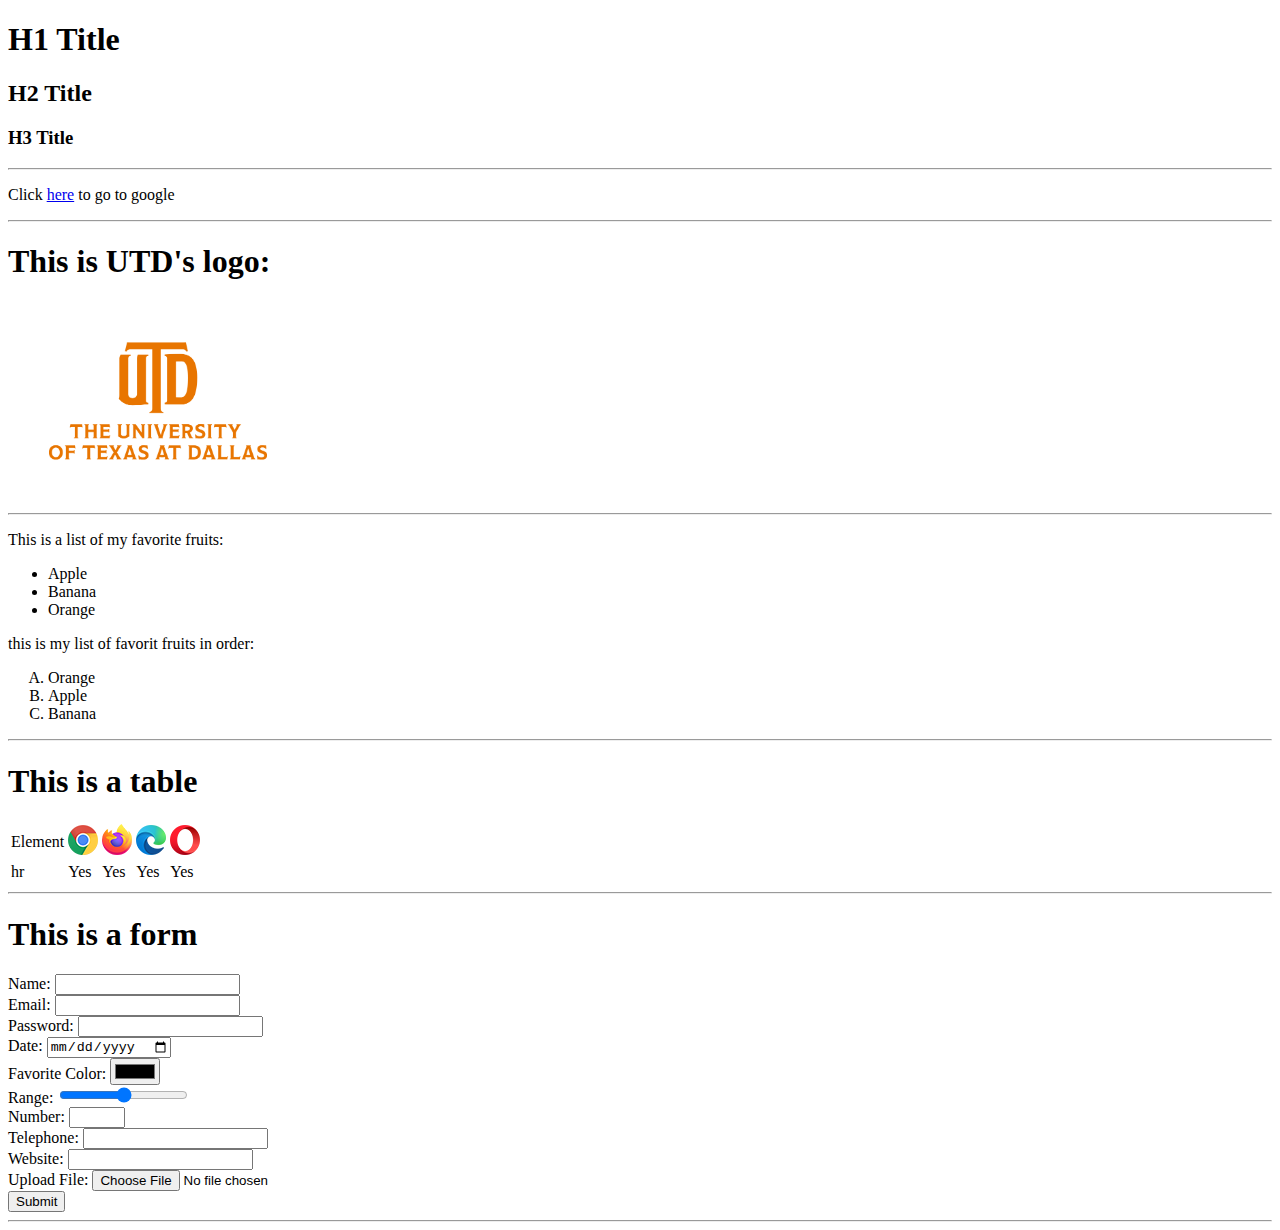
==== index.html @ ea7d3dc5 "html basics files end of exercise" ====
<!DOCTYPE html>
<html lang="en">

<head>
    <meta charset="UTF-8">
    <meta name="viewport" content="width=device-width, initial-scale=1.0">
    <title>My First Webpage</title>
</head>

<body>
    <!-- headers -->
    <section>
        <h1>H1 Title</h1>
        <h2>H2 Title</h2>
        <h3>H3 Title</h3>
    </section>
    <hr>
    <!-- hyperlinks -->
    <section>
        <p>Click <a href="http://www.google.com" target="_blank">here</a> to go to google</p>
    </section>
    <hr>
    <!-- images -->
    <section>
        <h1>This is UTD's logo:</h1>
        <a href="utd-logo.jpg" download>
            <img width="300px" height="200px" src="img/utd-logo.jpg">
        </a>
    </section>
    <hr>
    <!-- lists -->
    <section>
        <p>This is a list of my favorite fruits:</p>
        <menu>
            <li>Apple</li>
            <li>Banana</li>
            <li>Orange</li>
        </menu>
        <p>this is my list of favorit fruits in order:</p>
        <ol type="A">
            <li>Orange</li>
            <li>Apple</li>
            <li>Banana</li>
        </ol>
    </section>
    <hr>
    <!-- tables -->
    <section>
        <h1>This is a table</h1>
        <table>
            <tr>
                <td>Element</td>
                <td><img src="img/compatible_chrome.png"></td>
                <td><img src="img/compatible_firefox.png"></td>
                <td><img src="img/compatible_edge.png"></td>
                <td><img src="img/compatible_opera.png"></td>
            </tr>
            <tr>
                <td>hr</td>
                <td>Yes</td>
                <td>Yes</td>
                <td>Yes</td>
                <td>Yes</td>
            </tr>
        </table>
    </section>
    <hr>
    <!-- forms -->
    <section>
        <h1>This is a form</h1>
        <form action="form.php" method="post">
            <label for="name">Name:</label>
            <input type="text" id="name" name="name" required>
            <br>
            <label for="email">Email:</label>
            <input type="email" id="email" name="email" required>
            <br>
            <label for="password">Password:</label>
            <input type="password" id="password" name="password" required>
            <br>
            <label for="date">Date:</label>
            <input type="date" id="date" name="date">
            <br>
            <label for="color">Favorite Color:</label>
            <input type="color" id="color" name="color">
            <br>
            <label for="range">Range:</label>
            <input type="range" id="range" name="range" min="0" max="100">
            <br>
            <label for="number">Number:</label>
            <input type="number" id="number" name="number" min="1" max="10">
            <br>
            <label for="tel">Telephone:</label>
            <input type="tel" id="tel" name="tel">
            <br>
            <label for="url">Website:</label>
            <input type="url" id="url" name="url">
            <br>
            <label for="file">Upload File:</label>
            <input type="file" id="file" name="file">
            <br>
            <input type="submit" value="Submit">
        </form>
    </section>
    <hr>
</body>

</html>
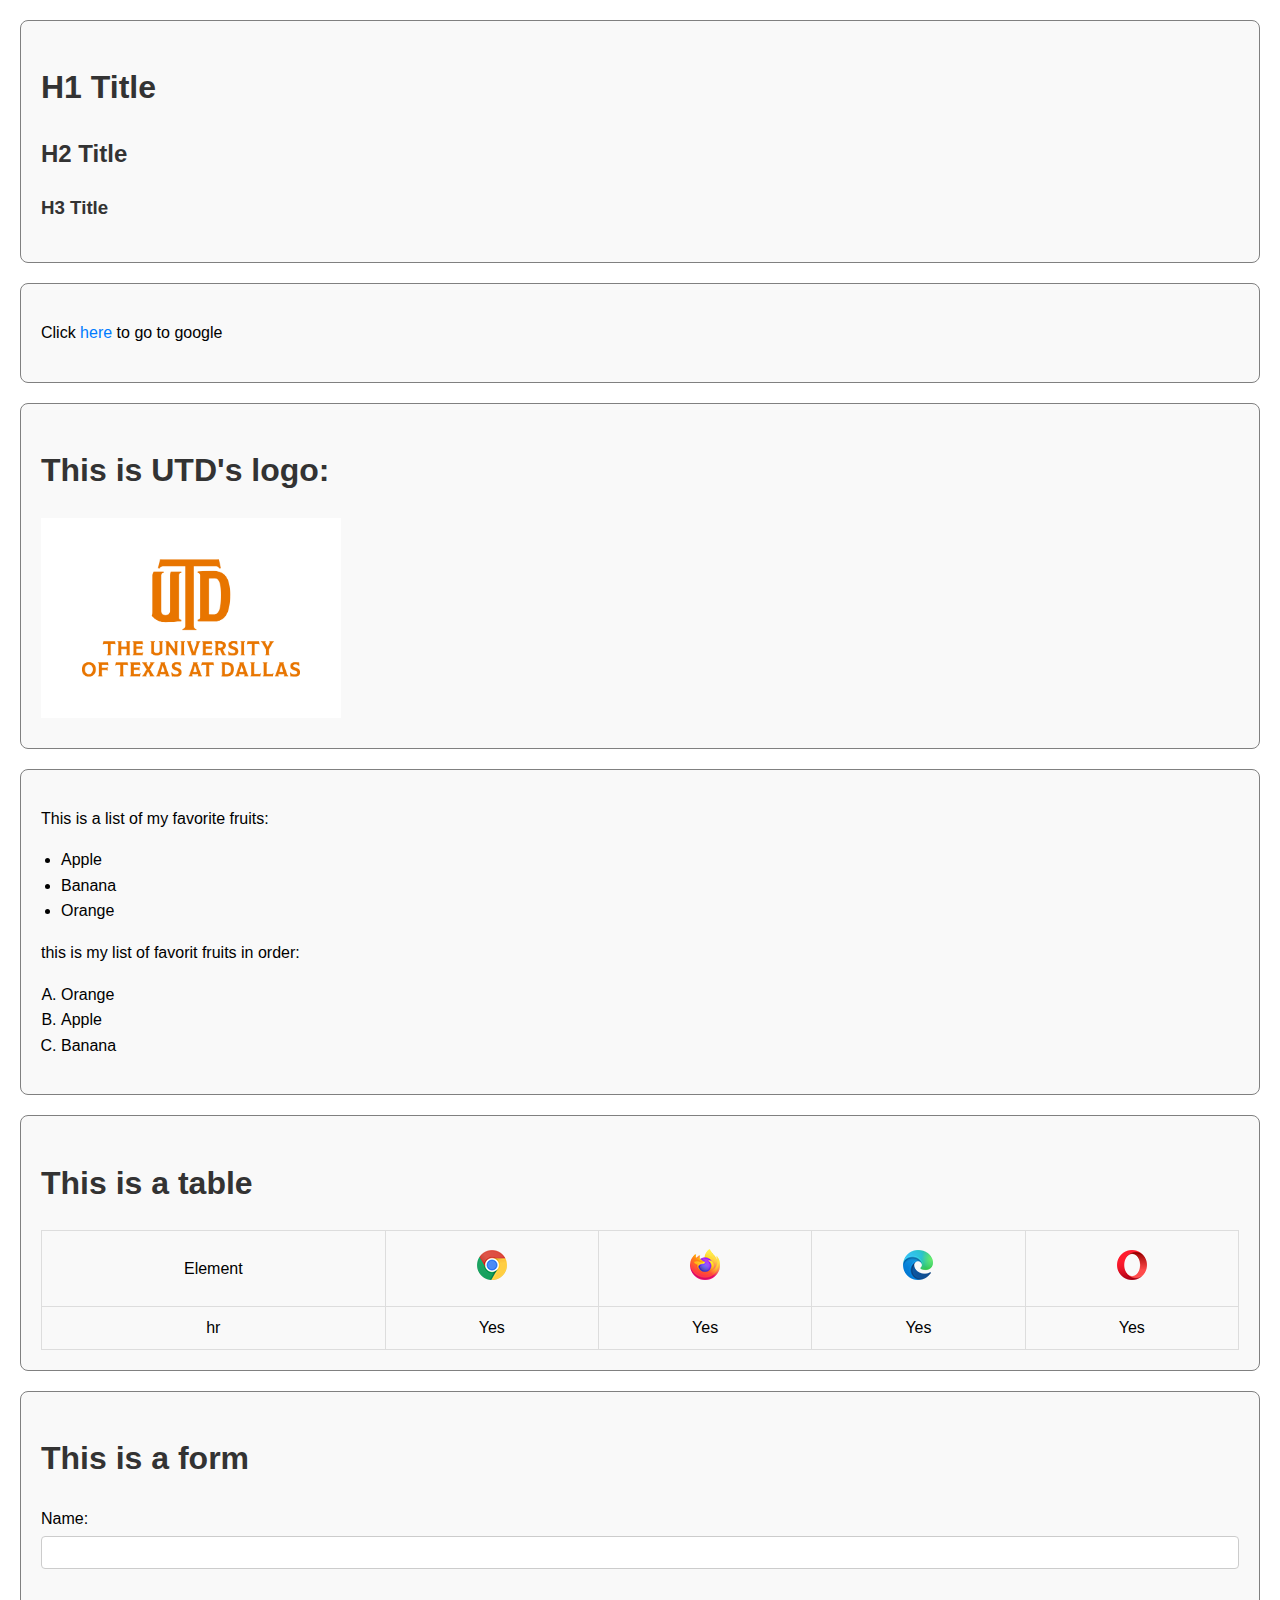
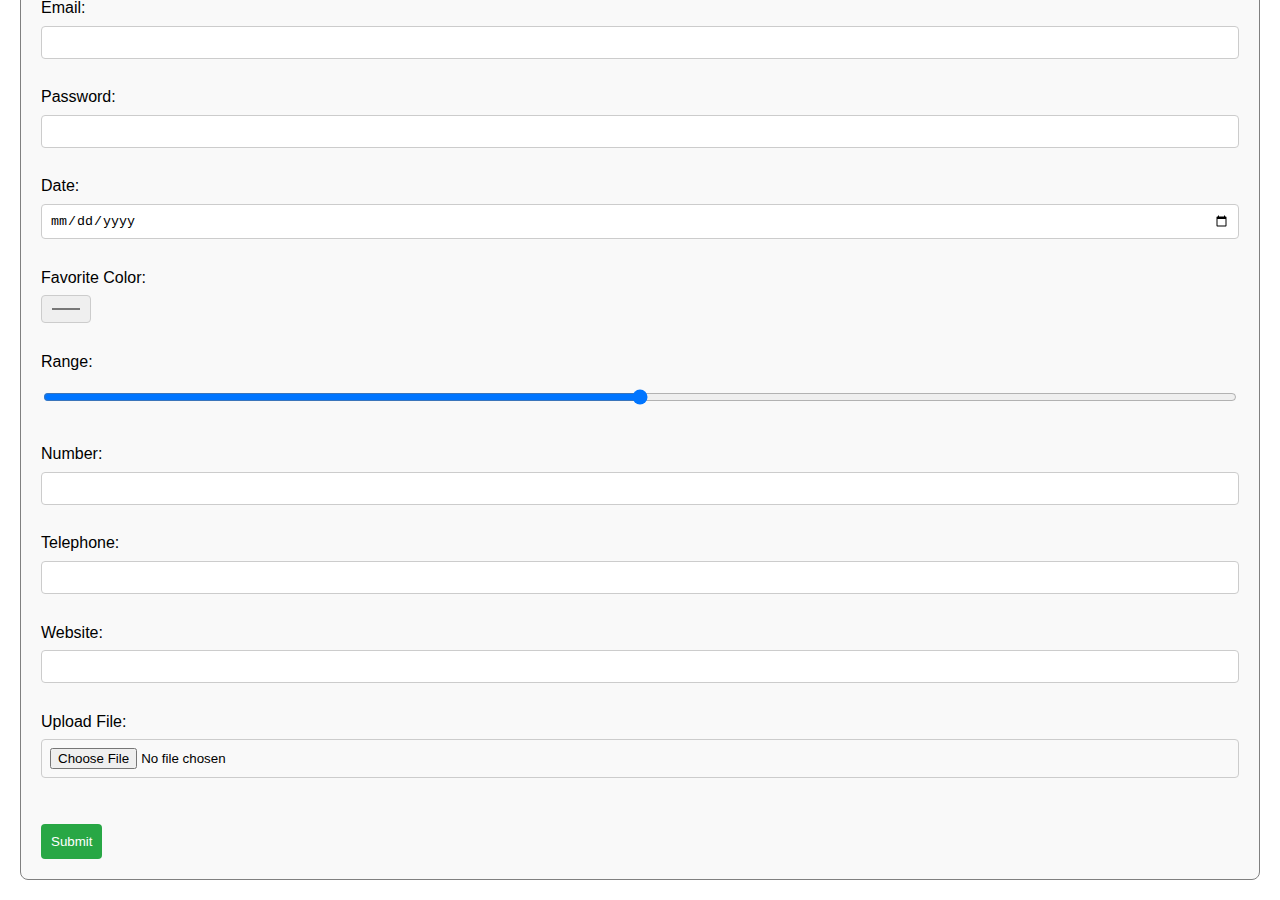
==== commit ad400603: "end files for the css intro" ====
--- a/index.html
+++ b/index.html
@@ -5,6 +5,7 @@
     <meta charset="UTF-8">
     <meta name="viewport" content="width=device-width, initial-scale=1.0">
     <title>My First Webpage</title>
+    <link rel="stylesheet" href="styles.css">
 </head>
 
 <body>
@@ -14,12 +15,10 @@
         <h2>H2 Title</h2>
         <h3>H3 Title</h3>
     </section>
-    <hr>
     <!-- hyperlinks -->
     <section>
         <p>Click <a href="http://www.google.com" target="_blank">here</a> to go to google</p>
     </section>
-    <hr>
     <!-- images -->
     <section>
         <h1>This is UTD's logo:</h1>
@@ -27,7 +26,6 @@
             <img width="300px" height="200px" src="img/utd-logo.jpg">
         </a>
     </section>
-    <hr>
     <!-- lists -->
     <section>
         <p>This is a list of my favorite fruits:</p>
@@ -43,7 +41,6 @@
             <li>Banana</li>
         </ol>
     </section>
-    <hr>
     <!-- tables -->
     <section>
         <h1>This is a table</h1>
@@ -64,7 +61,6 @@
             </tr>
         </table>
     </section>
-    <hr>
     <!-- forms -->
     <section>
         <h1>This is a form</h1>
@@ -102,7 +98,6 @@
             <input type="submit" value="Submit">
         </form>
     </section>
-    <hr>
 </body>
 
 </html>--- a/styles.css
+++ b/styles.css
@@ -0,0 +1,101 @@
+body {
+    font-family: Arial, sans-serif;
+    line-height: 1.6;
+    margin: 0;
+    padding: 0;
+}
+
+section {
+    padding: 20px;
+    margin: 20px;
+    border: 1px solid gray;
+    border-radius: 8px;
+    background-color: #f9f9f9;
+}
+
+h1,
+h2,
+h3 {
+    color: #333;
+}
+
+a {
+    color: #007BFF;
+    text-decoration: none;
+}
+
+a:hover {
+    text-decoration: underline;
+}
+
+img {
+    display: block;
+    margin: 10px 0;
+}
+
+menu,
+ol {
+    padding-left: 20px;
+}
+
+table {
+    width: 100%;
+    border-collapse: collapse;
+}
+
+table,
+th,
+td {
+    border: 1px solid #ddd;
+}
+
+th,
+td {
+    padding: 8px;
+    text-align: center;
+    /* Center-align text and images in table cells */
+}
+
+td img {
+    display: inline-block;
+    /* Ensure images are inline elements */
+}
+
+form {
+    display: flex;
+    flex-direction: column;
+}
+
+input[type="text"],
+input[type="email"],
+input[type="password"],
+input[type="date"],
+input[type="color"],
+input[type="range"],
+input[type="number"],
+input[type="tel"],
+input[type="url"],
+input[type="file"] {
+    padding: 8px;
+    margin-top: 5px;
+    border: 1px solid #ccc;
+    border-radius: 4px;
+    flex: 1;
+    /* Allow input fields to grow */
+}
+
+input[type="submit"] {
+    margin-top: 20px;
+    padding: 10px;
+    border: none;
+    border-radius: 4px;
+    background-color: #28a745;
+    color: white;
+    cursor: pointer;
+    align-self: flex-start;
+    /* Align submit button to the start */
+}
+
+input[type="submit"]:hover {
+    background-color: #218838;
+}